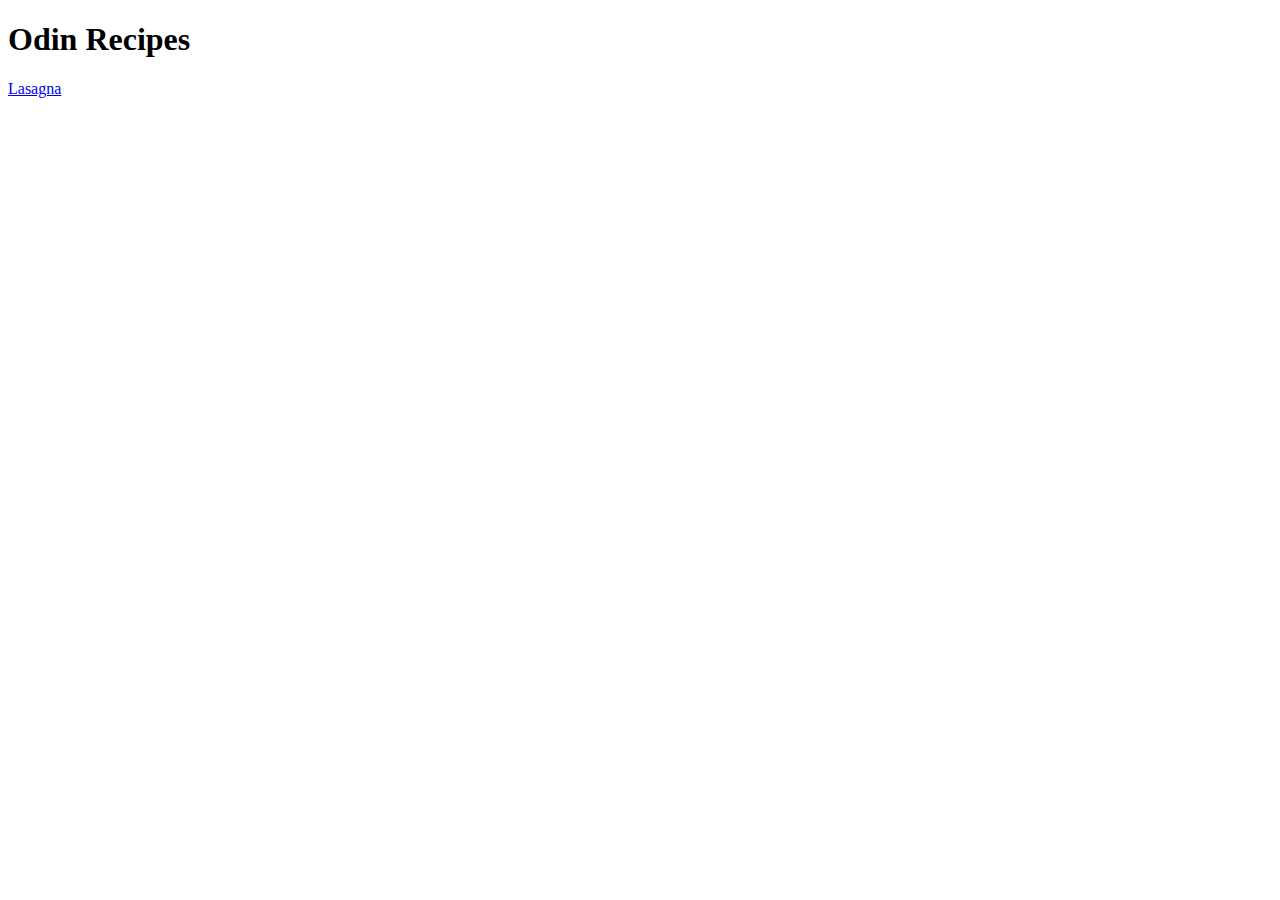
==== index.html @ 1947d5a4 "started lasagna.html file and added link to index.html" ====
<!DOCTYPE html>
<html lang="en">

<head>
  <meta charset="UTF-8">
  <meta http-equiv="X-UA-Compatible" content="IE=edge">
  <meta name="viewport" content="width=device-width, initial-scale=1.0">
  <title>Recipes</title>
</head>

<body>
  <h1>Odin Recipes</h1>
  <a href="./recipes/lasagna.html">Lasagna</a>
</body>

</html>
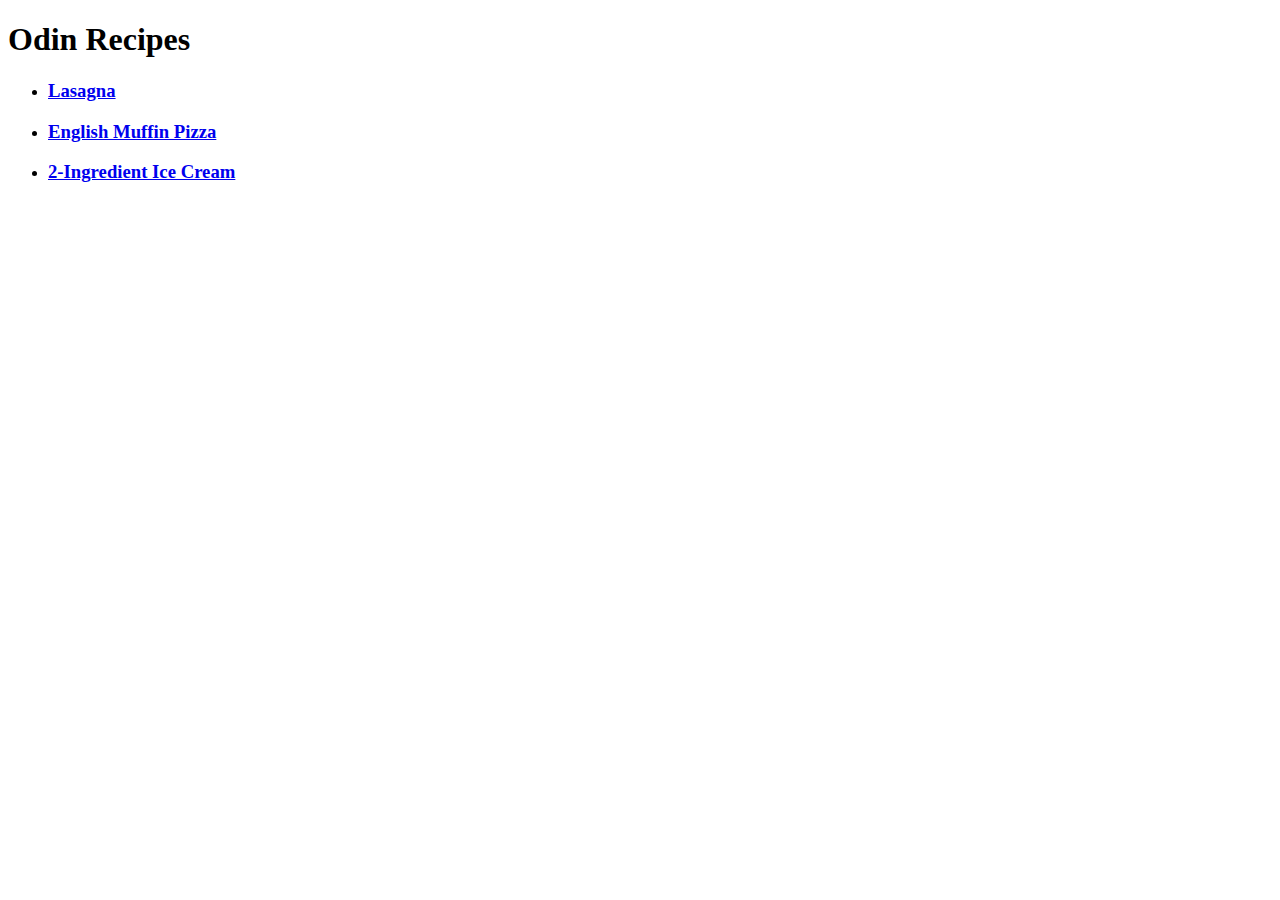
==== commit 76bbc40b: "Added 3 recipes and modified index.html to show links" ====
--- a/index.html
+++ b/index.html
@@ -10,7 +10,17 @@
 
 <body>
   <h1>Odin Recipes</h1>
-  <a href="./recipes/lasagna.html">Lasagna</a>
+  <ul>
+    <li><a href="./recipes/lasagna.html">
+        <h3>Lasagna</h3>
+      </a></li>
+    <li><a href="./recipes/pizza.html">
+        <h3>English Muffin Pizza</h3>
+      </a></li>
+    <li><a href="./recipes/ice-cream.html">
+        <h3>2-Ingredient Ice Cream</h3>
+      </a></li>
+  </ul>
 </body>
 
 </html>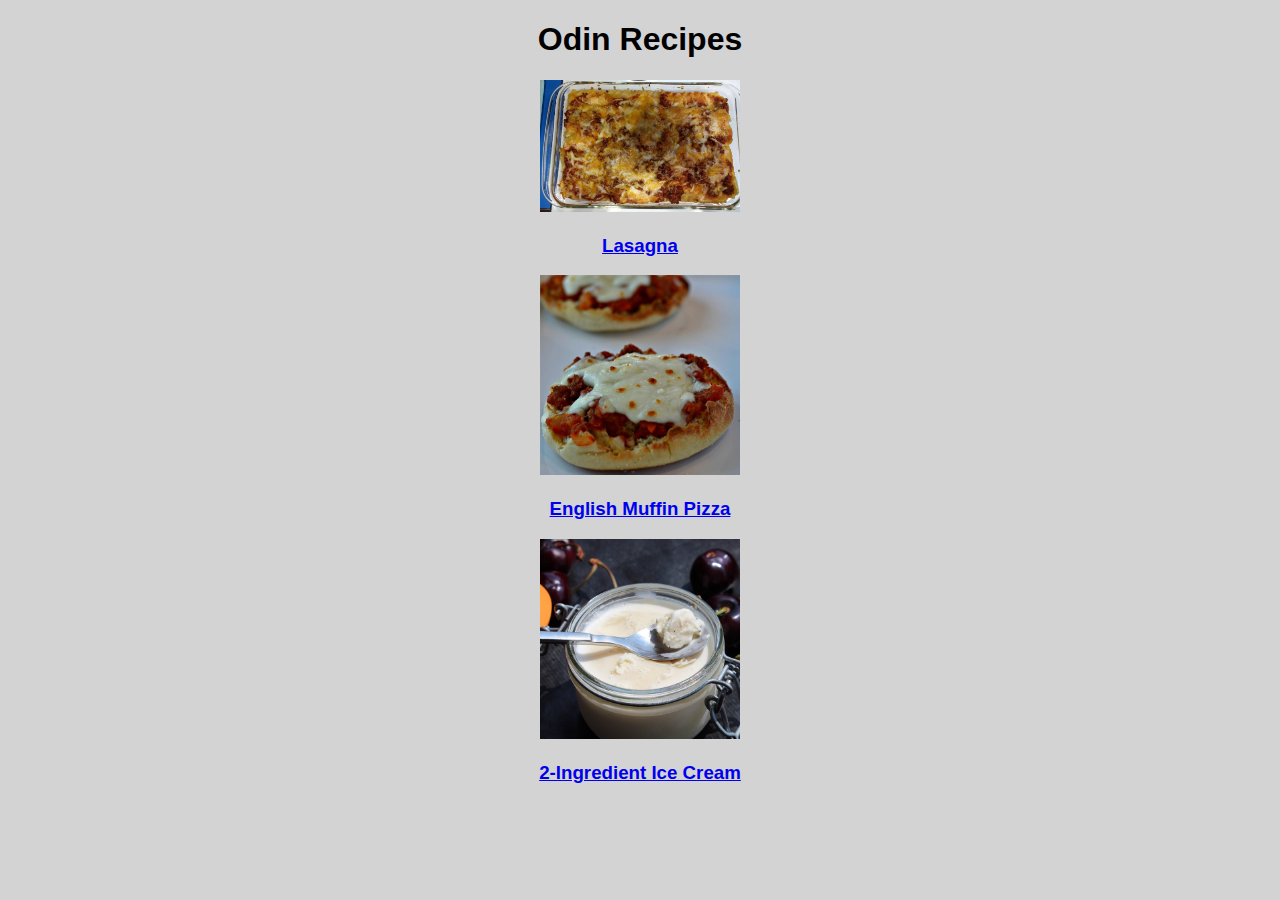
==== commit e3163dbf: "Added styles to all pages" ====
--- a/index.html
+++ b/index.html
@@ -6,18 +6,22 @@
   <meta http-equiv="X-UA-Compatible" content="IE=edge">
   <meta name="viewport" content="width=device-width, initial-scale=1.0">
   <title>Recipes</title>
+  <link rel="stylesheet" href="./styles/main.css">
 </head>
 
 <body>
   <h1>Odin Recipes</h1>
   <ul>
-    <li><a href="./recipes/lasagna.html">
+    <li>
+      <img src="./images/lasagna.jpeg" width="200px" alt=""><a href="./recipes/lasagna.html">
         <h3>Lasagna</h3>
       </a></li>
-    <li><a href="./recipes/pizza.html">
+    <li>
+      <img src="./images/pizza.jpeg" width="200px" alt=""><a href="./recipes/pizza.html">
         <h3>English Muffin Pizza</h3>
       </a></li>
-    <li><a href="./recipes/ice-cream.html">
+    <li>
+      <img src="./images/ice-cream.jpeg" width="200px" alt=""><a href="./recipes/ice-cream.html">
         <h3>2-Ingredient Ice Cream</h3>
       </a></li>
   </ul>
--- a/styles/main.css
+++ b/styles/main.css
@@ -0,0 +1,11 @@
+body {
+  background-color: lightgray;
+  font-family: Verdana, Geneva, Tahoma, sans-serif;
+  text-align: center;
+}
+
+ul {
+  list-style-type: none;
+  margin: 0;
+  padding: 0;
+}